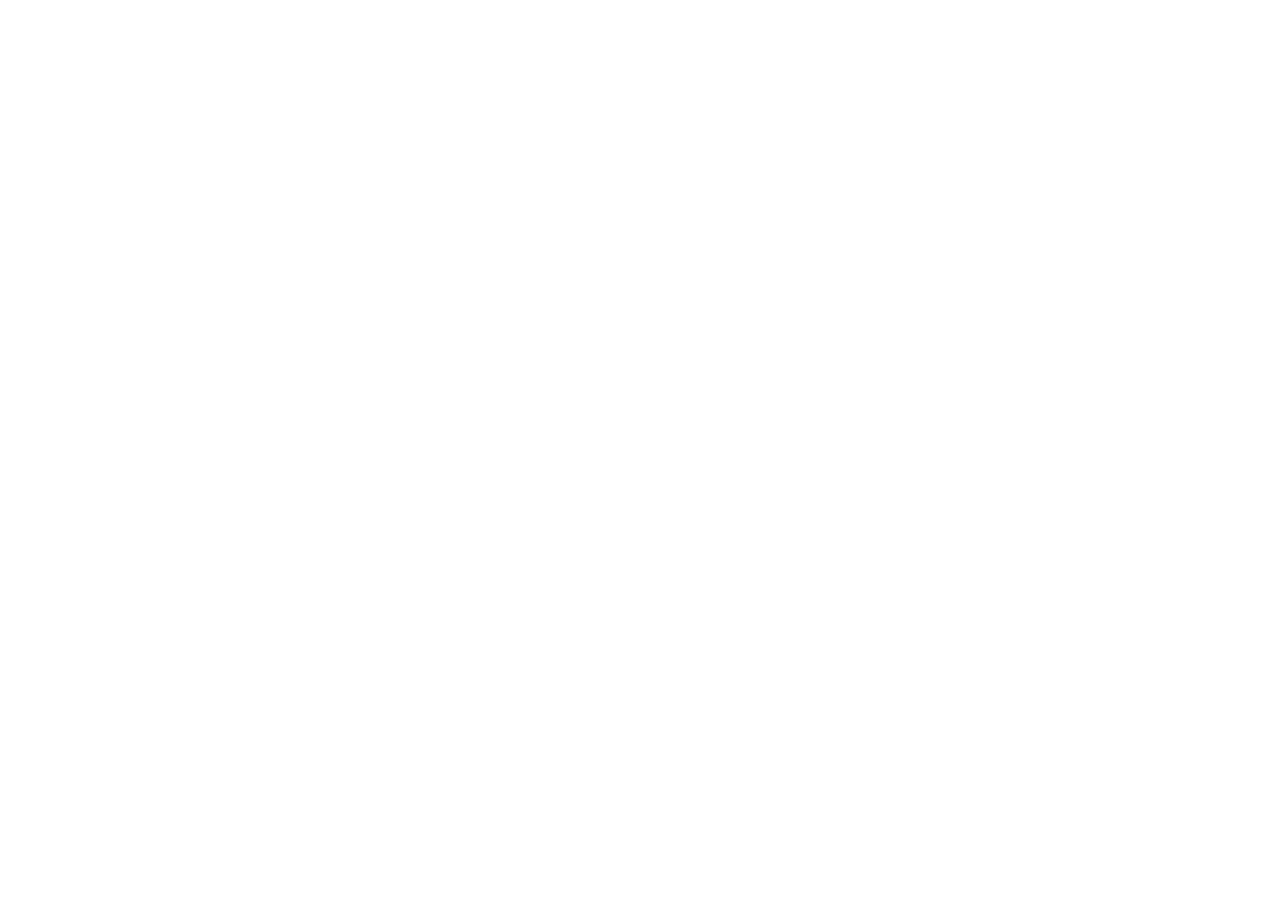
==== web/index.html @ 5d14e47a "the basic web page for file upload" ====
<! DOCTYPE html>
<html lang = "en">
	<head>
		<title>Dog-go</title>
		<meta charset = "UTF-8"/>
		<script type = "text/javascript"
	</head>
	
	<body>
		<h1>Dog-go</h1>
		<p>Give us your good dog spots</p>
		<form action = "../backend.py" method = "post"> 
		<input type = "file" name = "dogspot" id = "dogspot"/>
		<input type = "submit" value = "submit" name = "Uploaded"/>
		</form>
	</body>
</html>
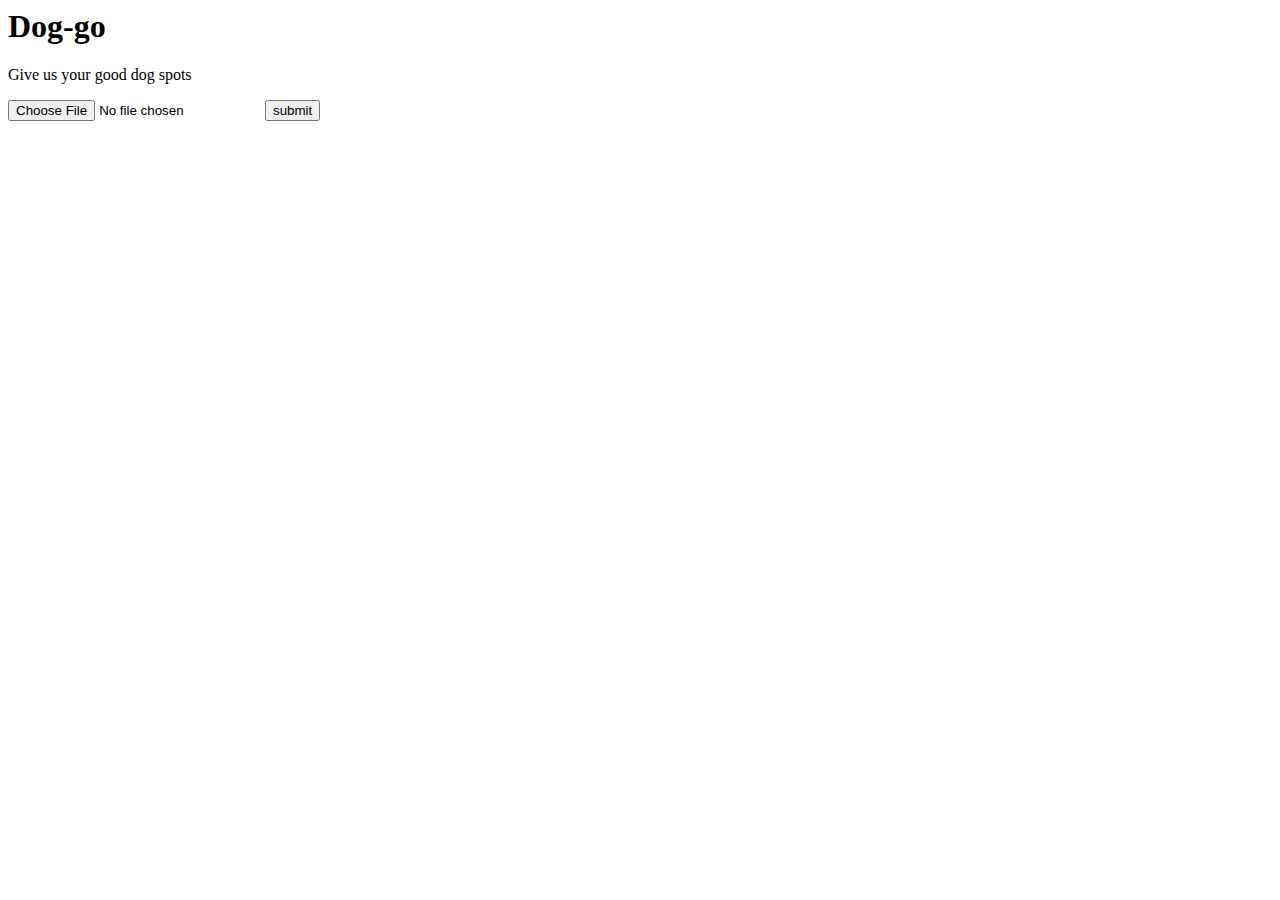
==== commit 9cb2b45a: "forgot to close a tag" ====
--- a/web/index.html
+++ b/web/index.html
@@ -3,7 +3,7 @@
 	<head>
 		<title>Dog-go</title>
 		<meta charset = "UTF-8"/>
-		<script type = "text/javascript"
+		<script type = "text/javascript" src = "main.js"></script>
 	</head>
 	
 	<body>
